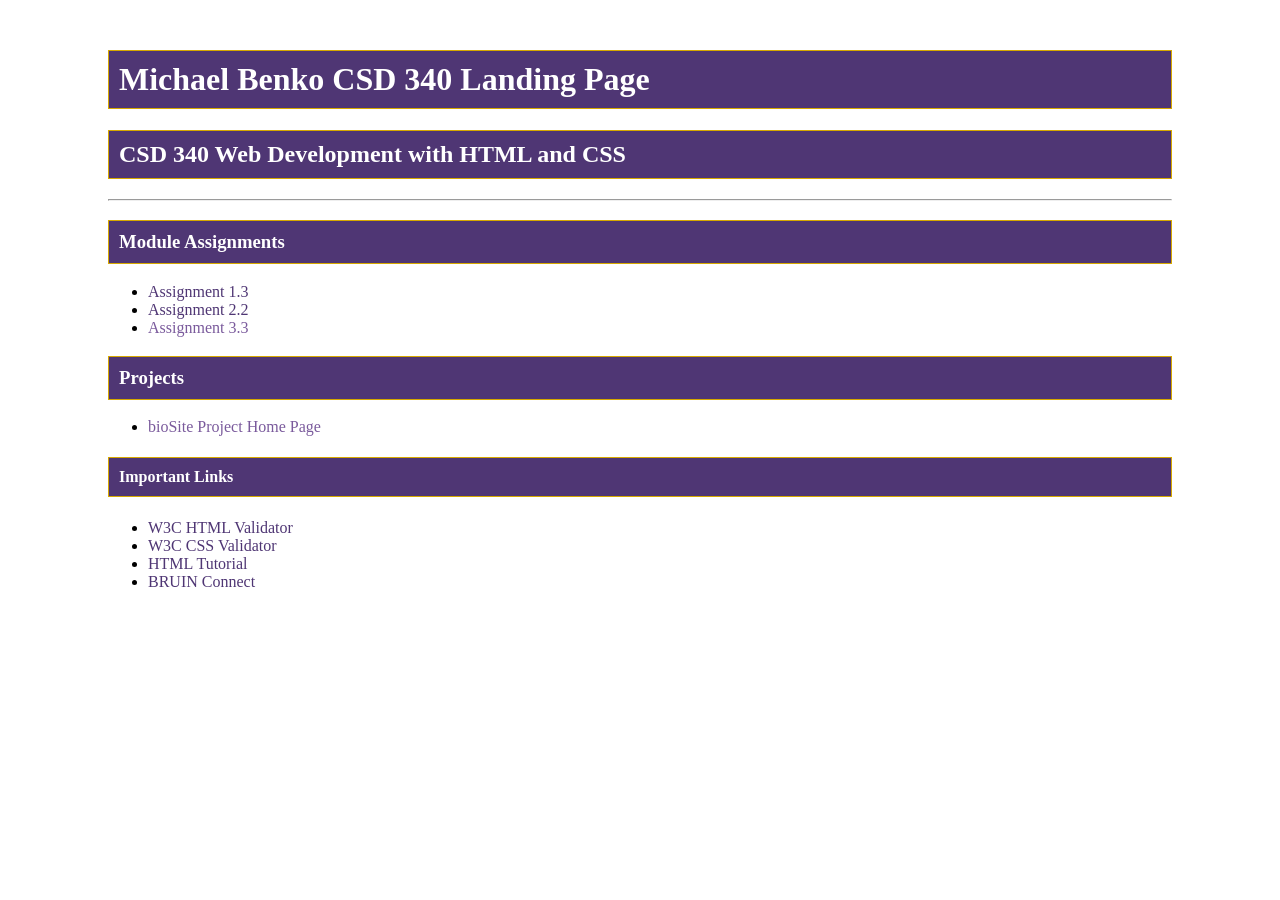
==== index.html @ 1541b388 "Module 3.2 Assignment" ====
<!--
	Michael Benko
	2026-10-30
	CSD340-302E Web Development with HTML and CSS (2273-DD)
	Module 3.2 Assignment
-->

<!DOCTYPE html>
<html lang="en">
<head>
    <title>Michael Benko CSD 340 Landing Page</title>

    <link rel="stylesheet" href="site.css">
</head>

<body>
    <div id="container">
        <h1>Michael Benko CSD 340 Landing Page</h1>
        <h2>CSD 340 Web Development with HTML and CSS</h2>
		
		<hr>
		
		<h3>Module Assignments</h3>

		<ul>
			<li><a href="module-1/assignment-3/Benko_Mod1_3.html">Assignment 1.3</a></li>
			<li><a href="module-2/assignment-2/Benko_Mod2_2.html">Assignment 2.2</a></li>
			<li><a href="">Assignment 3.3</a></li>
		</ul>
		
		<h3>Projects</h3>

		<ul>
			<li><a href="">bioSite Project Home Page</a></li>
		</ul>
		
		<h4>Important Links</h4>

		<ul>
			<li><a href="https://validator.w3.org/" target="_blank">W3C HTML Validator</a></li>
			<li><a href="http://jigsaw.w3.org/css-validator/" target="_blank">W3C CSS Validator</a></li>
			<li><a href="https://www.w3schools.com/html/" target="_blank">HTML Tutorial</a></li>
			<li><a href="https://bruinconnect.bellevue.edu/" target="_blank">BRUIN Connect</a></li>
		</ul>

    </div>
</body>
</html>
---- site.css ----
/*
    Michael Benko
    2026-10-30
    CSD340-302E Web Development with HTML and CSS (2273-DD)
    Module 3.2 Assignment
*/

#container {
    margin-top: 50px;
    margin-left: 100px;
    margin-right: 100px;
}

h1, h2, h3, h4 {
    background-color: #4F3674;
    color: #FFFFFF;
    border: 1px solid #D6A800;
    padding: 10px;
}

a {
    color: #4F3674;
    text-decoration: none;
}

a:hover {
    color: #D6A800;
}

a:visited {
    color: #7A5A9C;
}
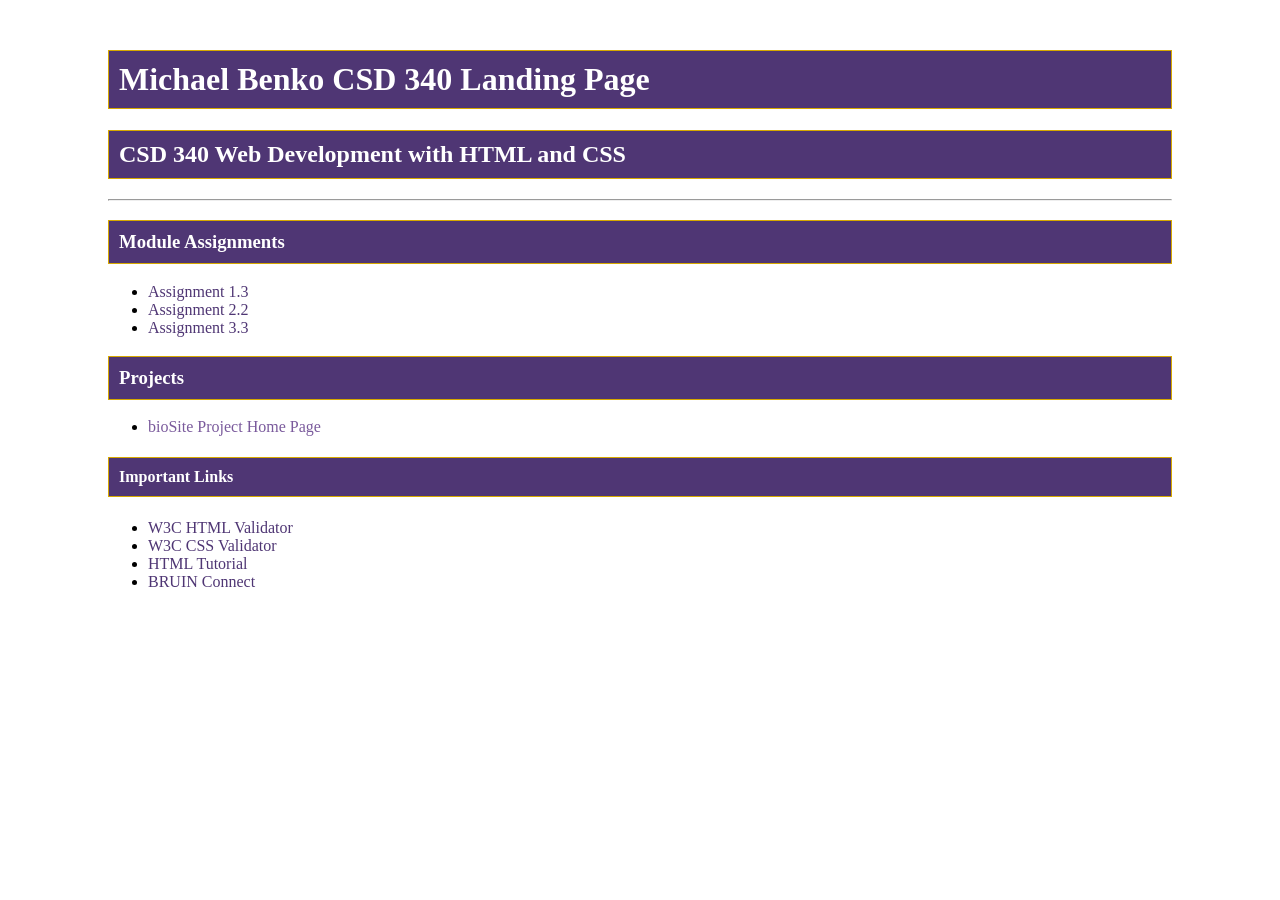
==== commit 4a97adbb: "Module 3.3 Assignment" ====
--- a/index.html
+++ b/index.html
@@ -25,7 +25,7 @@
 		<ul>
 			<li><a href="module-1/assignment-3/Benko_Mod1_3.html">Assignment 1.3</a></li>
 			<li><a href="module-2/assignment-2/Benko_Mod2_2.html">Assignment 2.2</a></li>
-			<li><a href="">Assignment 3.3</a></li>
+			<li><a href="module-3/assignment-3/Benko_Mod3_3.html">Assignment 3.3</a></li>
 		</ul>
 		
 		<h3>Projects</h3>
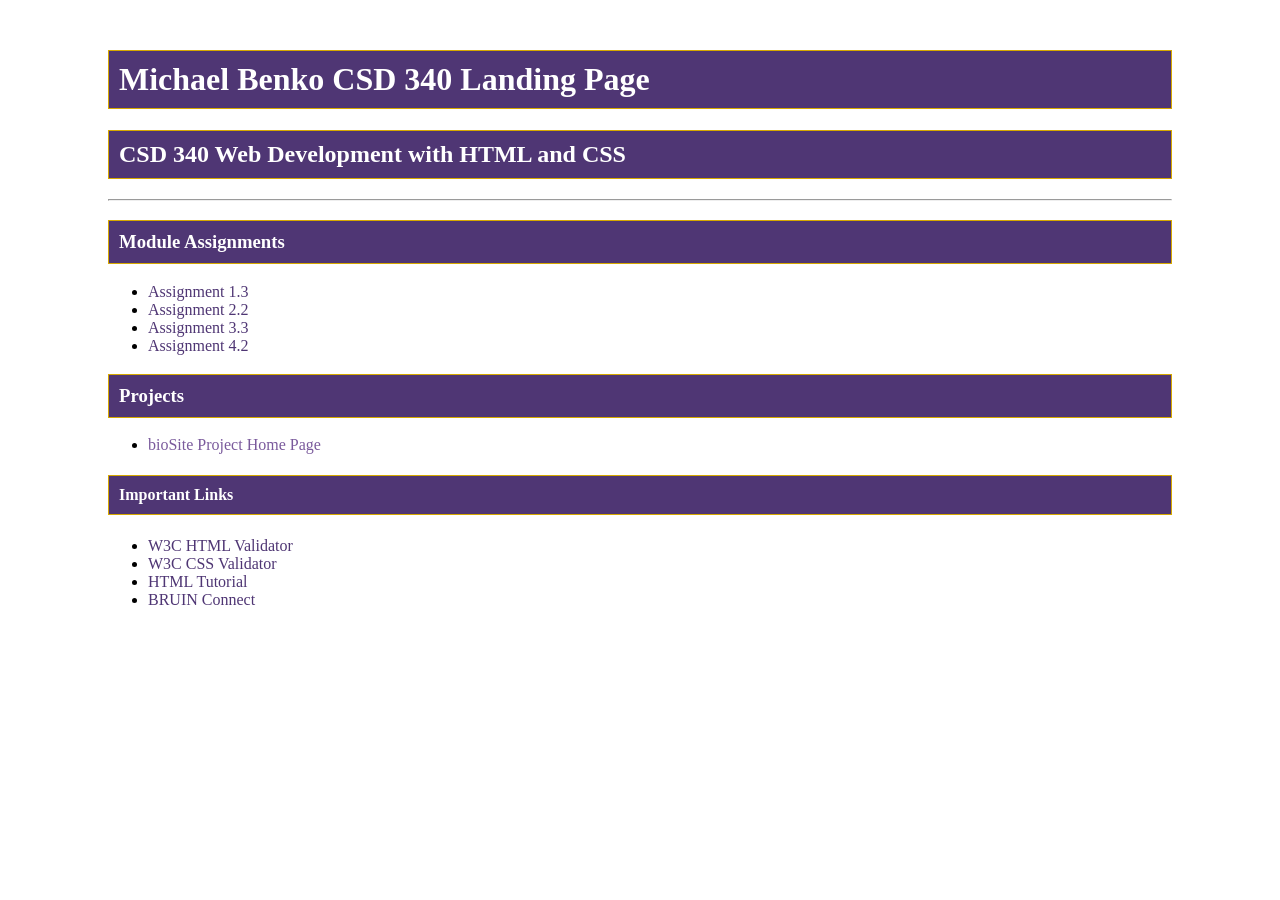
==== commit 66e35b7f: "Module 4.2 Assignment" ====
--- a/index.html
+++ b/index.html
@@ -26,6 +26,7 @@
 			<li><a href="module-1/assignment-3/Benko_Mod1_3.html">Assignment 1.3</a></li>
 			<li><a href="module-2/assignment-2/Benko_Mod2_2.html">Assignment 2.2</a></li>
 			<li><a href="module-3/assignment-3/Benko_Mod3_3.html">Assignment 3.3</a></li>
+			<li><a href="module-4/assignment-2/Benko_Mod4_2.html">Assignment 4.2</a></li>
 		</ul>
 		
 		<h3>Projects</h3>
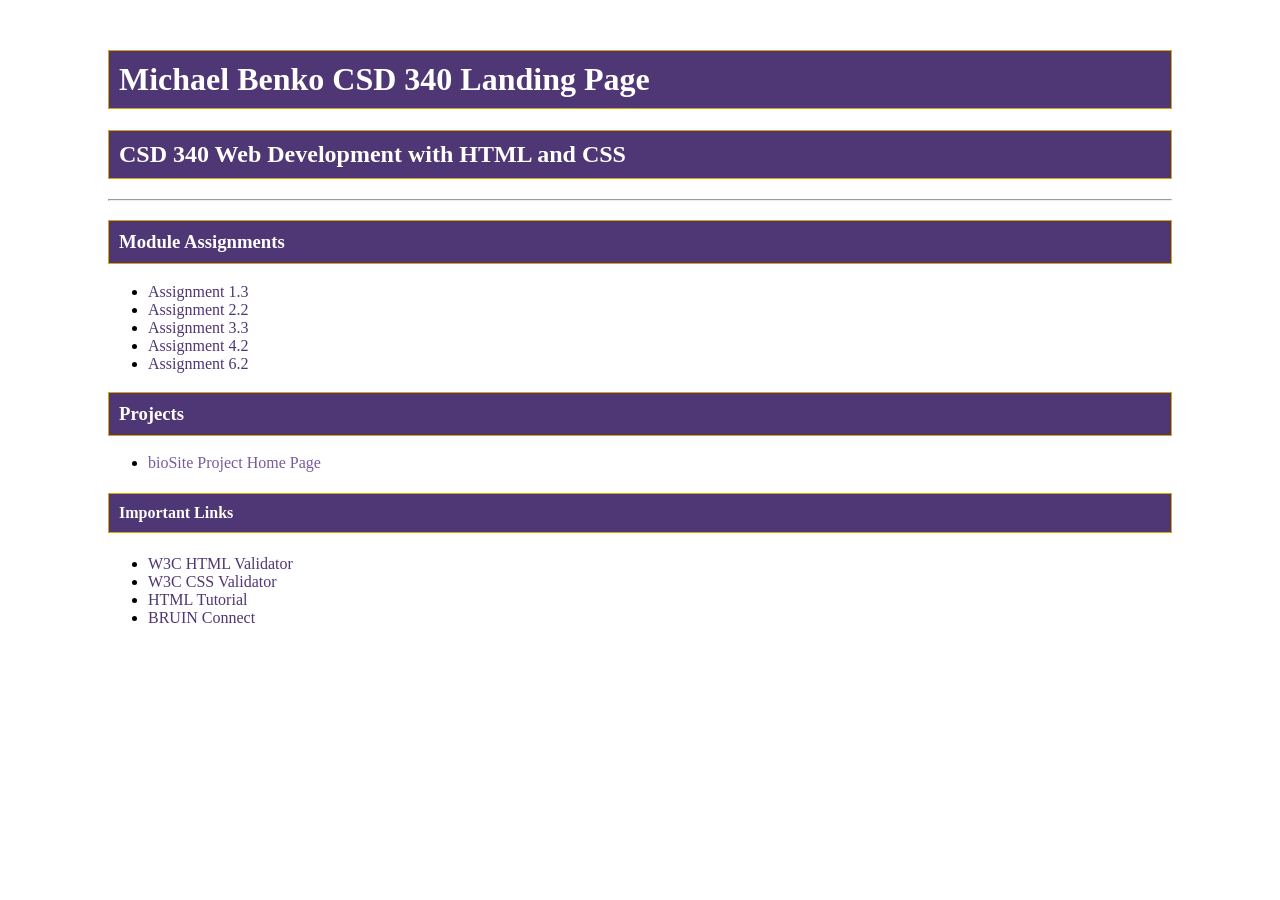
==== commit 42181e2e: "Module 6.2 Assignment" ====
--- a/index.html
+++ b/index.html
@@ -27,6 +27,7 @@
 			<li><a href="module-2/assignment-2/Benko_Mod2_2.html">Assignment 2.2</a></li>
 			<li><a href="module-3/assignment-3/Benko_Mod3_3.html">Assignment 3.3</a></li>
 			<li><a href="module-4/assignment-2/Benko_Mod4_2.html">Assignment 4.2</a></li>
+			<li><a href="module-6/assignment-2/Benko_Mod6_2.html">Assignment 6.2</a></li>
 		</ul>
 		
 		<h3>Projects</h3>
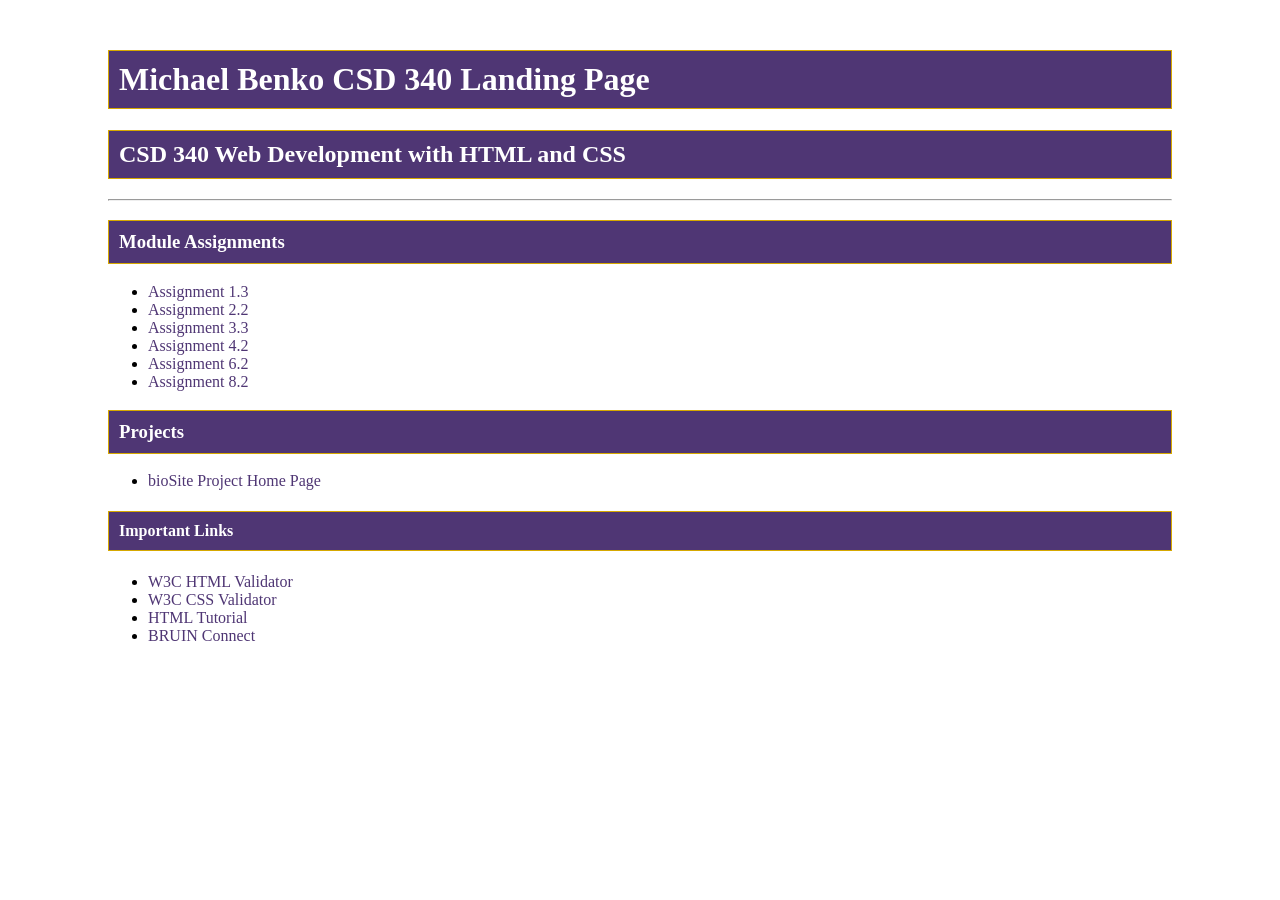
==== commit aaa8603f: "Module 8.2 Assignment" ====
--- a/index.html
+++ b/index.html
@@ -28,12 +28,13 @@
 			<li><a href="module-3/assignment-3/Benko_Mod3_3.html">Assignment 3.3</a></li>
 			<li><a href="module-4/assignment-2/Benko_Mod4_2.html">Assignment 4.2</a></li>
 			<li><a href="module-6/assignment-2/Benko_Mod6_2.html">Assignment 6.2</a></li>
+			<li><a href="module-8/assignment-2/Benko_Mod8_2.html">Assignment 8.2</a></li>
 		</ul>
 		
 		<h3>Projects</h3>
 
 		<ul>
-			<li><a href="">bioSite Project Home Page</a></li>
+			<li><a href="https://therealmikebenko.github.io/bioSite/">bioSite Project Home Page</a></li>
 		</ul>
 		
 		<h4>Important Links</h4>
